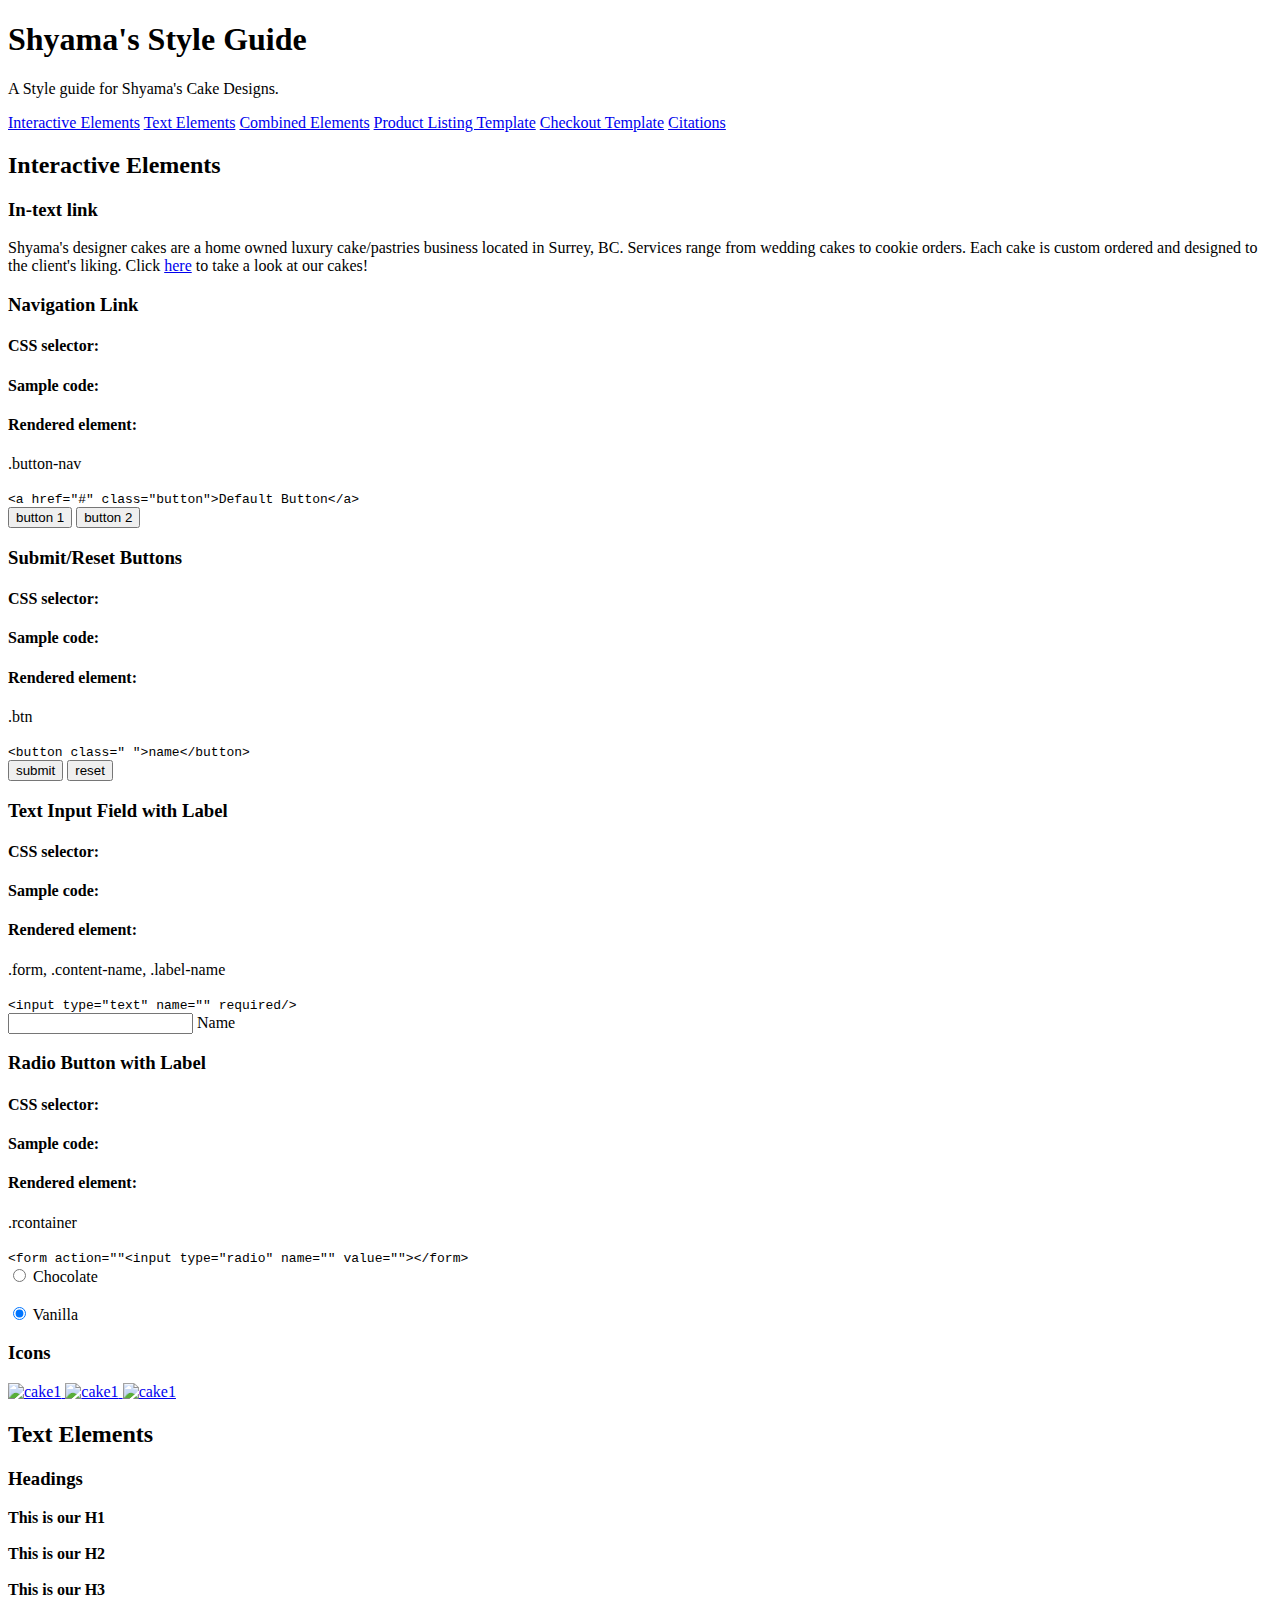
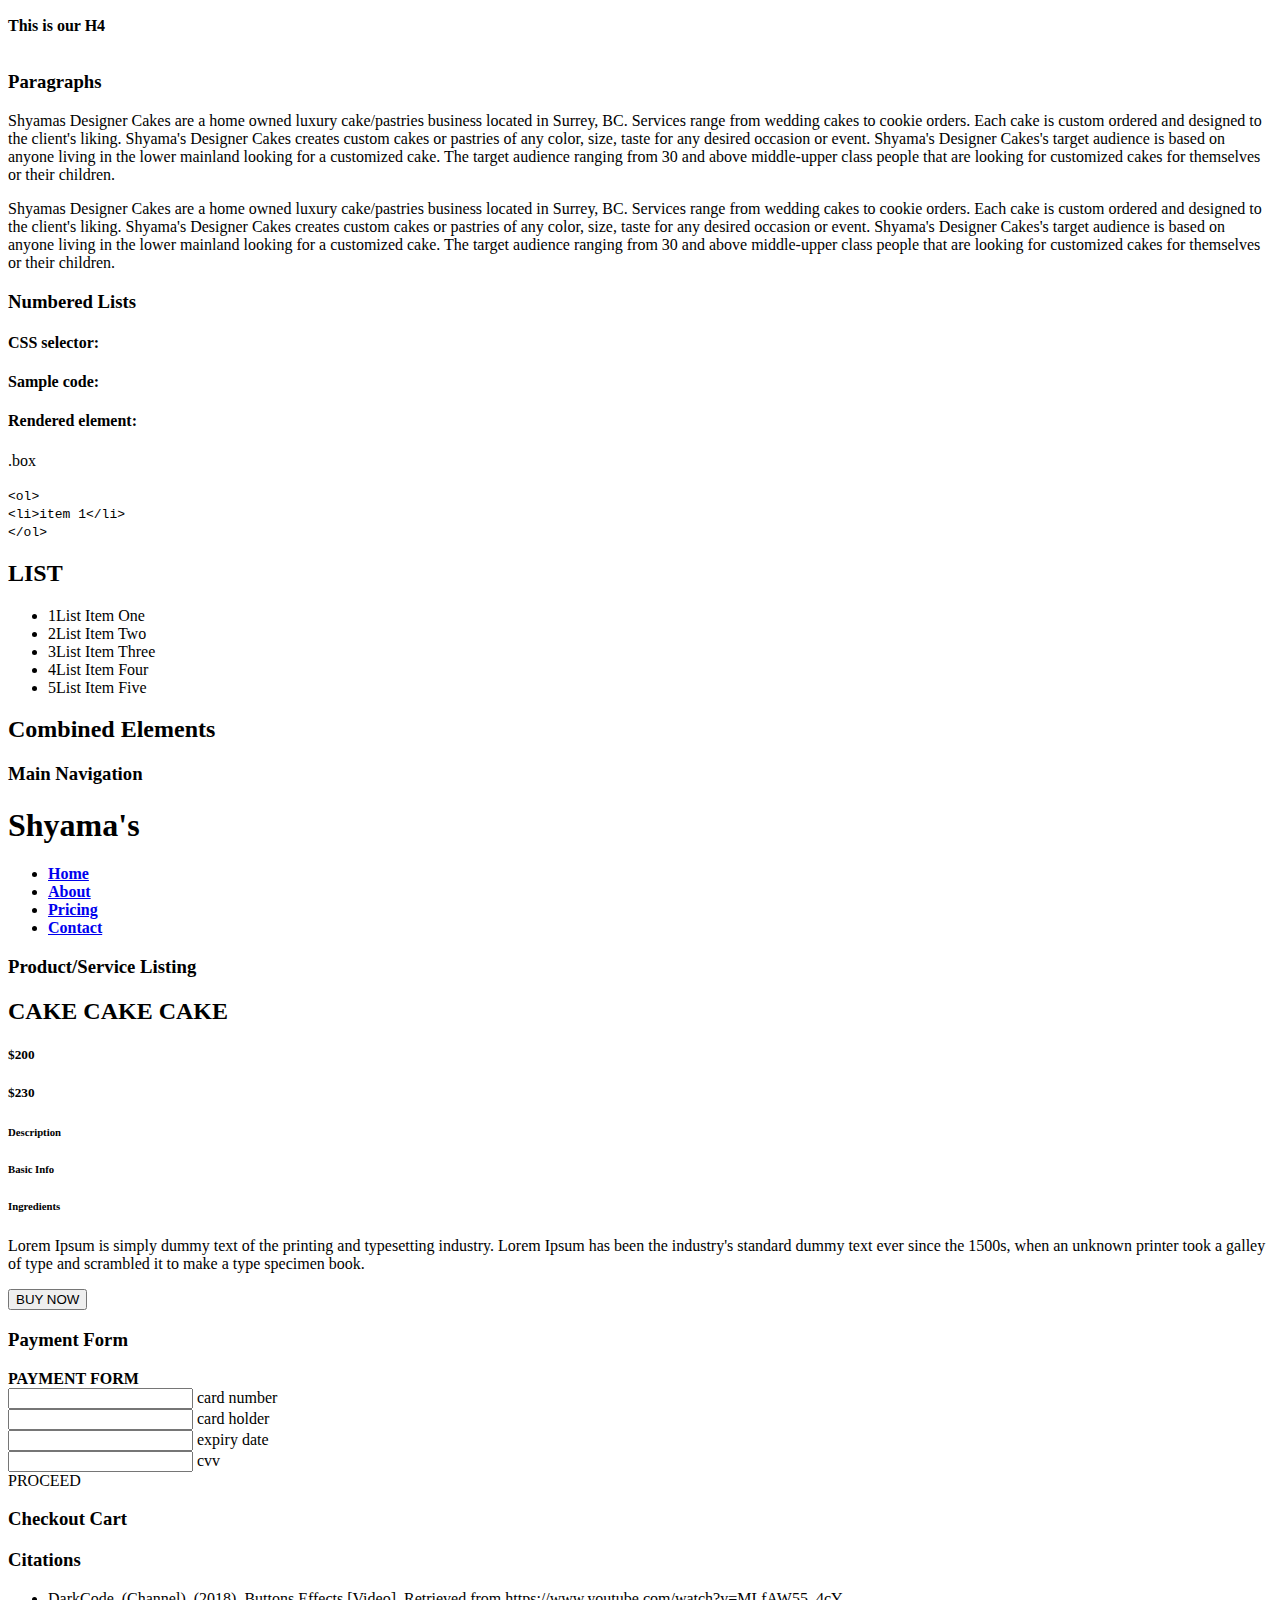
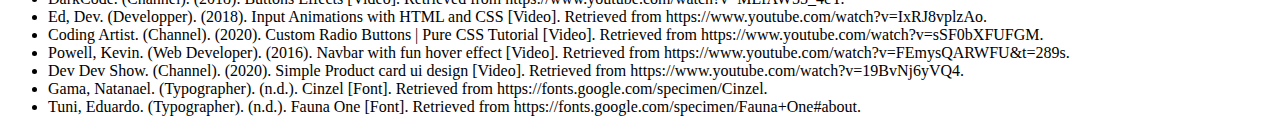
==== P01 October 07/index.html @ aa42b840 "Merge pull request #1 from lennydean11/Dean_branch" ====
<!DOCTYPE html>
<html>

  <head>

    <meta charset="utf-8">
    <title>Shyama's Style Guide [Consolidated]</title>

    <link href="css/main.css" rel="stylesheet">

  </head>

  <body>
    <!-- navigation bar-->
    <header>
      <h1>Shyama's Style Guide</h1>
      <p>A Style guide for Shyama's Cake Designs.</p>
        <a href="#interactive_elements">Interactive Elements</a>
        <a href="#text_elements">Text Elements</a>
        <a href="#combined_elements">Combined Elements</a>
        <a href="#product_listing.html">Product Listing Template</a>
        <a href="checkout.html">Checkout Template</a>
        <a href="#citations">Citations</a>



    <!-- INTERACTIVE ELEMENTS SECTION // -->
    <section id="interactive_elements">
      <h2>Interactive Elements</h2>


      <section class="element">

        <div class="containers">
          <h3>In-text link</h3>
          <p>Shyama's designer cakes are a home owned luxury cake/pastries business located in Surrey, BC. Services range from wedding cakes to cookie orders. Each cake is custom ordered and designed to the client's liking.
          Click <a href="https://www.google.ca">here</a> to take a look at our cakes!</p>
          <div class="boxp cp1"></div>
          <div class="boxp cp2"></div>
          <div class="boxp cp3"></div>
          <div class="boxp cp4"></div>
        </div>
      </section>




      <!-- Default Button styling section -->
      <section class="element">

        <h3>Navigation Link</h3>
        <div class="fields">
        <h4>CSS selector:</h4>
        <h4>Sample code:</h4>
        <h4>Rendered element:</h4>
      </div>
      <div class="para">
        <p>.button-nav</p>         <code>&lt;a href="#" class="button"&gt;Default Button&lt;/a&gt;</code>
      </div>
      <div class="btns">
        <button class="btn btn1">button 1</button>
        <button class="btn btn2">button 2</button>
      </div>


      </section>


      <section class="element">
        <h3>Submit/Reset Buttons</h3>
        <div class="fields">
        <h4>CSS selector:</h4>
        <h4>Sample code:</h4>
        <h4>Rendered element:</h4>
      </div>
      <div class="para">
        <p>.btn</p>
        <code>&lt;button class=" "&gt;name&lt;/button&gt;</code>
      </div>
      <div class="btns">
        <div class="container">
          <button class="btn btn3">submit</button>
          <button class="btn btn4">reset</button>
        </div>
      </div>
      </section>

<!--[START]
TEXT INPUT FIELD WITH LABEL-->
      <section class="element">
        <h3>Text Input Field with Label</h3>
        <div class="fields">
        <h4>CSS selector:</h4>
        <h4>Sample code:</h4>
        <h4>Rendered element:</h4>
      </div>
      <div class="para">
        <p>.form, .content-name, .label-name</p>
        <code>&lt;input type="text" name="" required/&gt;</code>
      </div>
      <div class="textinput">
        <div class="form">
          <input type="text" name="name" autocomplete="off" required/>
          <label for="name" class="label-name">
            <span class="content-name">Name</span>
          </label>
        </div>
      </div>
      </section>

      <!--[END]
      TEXT INPUT FIELD WITH LABEL-->

<!-- [START]
      RADIO BUTTON WITH LABEL-->

      <section class="element">
        <h3>Radio Button with Label</h3>
        <div class="fields">
        <h4>CSS selector:</h4>
        <h4>Sample code:</h4>
        <h4>Rendered element:</h4>
        </div>
        <div class="para">
        <p>.rcontainer</p>
        <code>&lt;form action=""&lt;input type="radio" name="" value=""&gt;&lt;/form&gt;</code>
      </div>
        <div class="rcontainer">
          <input type="radio" name="flavour" id="choc" checked = "checked">
          <label for="choc">Chocolate</label><br><br>
          <input type="radio" name="flavour" id="vanilla" checked= "checked">
          <label for="vanilla">Vanilla</label>
        </div>
      </section>

      <!-- [END]
      RADIO BUTTON WITH LABEL from
    https://www.youtube.com/watch?v=sSF0bXFUFGM-->


      <section class="element">
        <div class="imglink">
        <h3>Icons</h3>
        <div class="icons">
        <a href="https://www.google.com">
        <img src="img/bdcake.png" alt="cake1">
        <a href="https://www.google.com">
        <img src="img/eventcake.png" alt="cake1">
        <a href="https://www.google.com">
        <img src="img/weddingcake.png" alt="cake1">
      </a>
    </div>
  </div>
      </section>


    </section>
    <!-- // INTERACTIVE ELEMENTS SECTION -->



    <!-- TEXT ELEMENTS SECTION // -->
    <section id="text_elements">
      <h2>Text Elements</h2>

      <section class="element">
        <div class="headings">
        <h3>Headings</h3>
        <div class="wheadings">
          <strong>
            <a class="h1">This is our H1</a><br><br>
            <a class="h2">This is our H2</a><br><br>
            <a class="h3">This is our H3</a><br><br>
            <a class="h4">This is our H4</a><br><br>
          </strong>
        </div>
        </div>

      </section>

      <section class="element">

        <div class="paragraphs">
          <h3>Paragraphs</h3>
          <div class="p1">
            <p>Shyamas Designer Cakes are a home owned luxury cake/pastries business located in Surrey, BC. Services range from wedding cakes to cookie orders. Each cake is custom ordered and designed to the client's liking. Shyama's Designer Cakes creates custom cakes or pastries of any color, size, taste for any desired occasion or event. Shyama's Designer Cakes's target audience is based on anyone living in the lower mainland looking for a customized cake. The target audience ranging from 30 and above middle-upper class people that are looking for customized cakes for themselves or their children.</p></div>
            <div class="p2">
              <p>Shyamas Designer Cakes are a home owned luxury cake/pastries business located in Surrey, BC. Services range from wedding cakes to cookie orders. Each cake is custom ordered and designed to the client's liking. Shyama's Designer Cakes creates custom cakes or pastries of any color, size, taste for any desired occasion or event. Shyama's Designer Cakes's target audience is based on anyone living in the lower mainland looking for a customized cake. The target audience ranging from 30 and above middle-upper class people that are looking for customized cakes for themselves or their children.</p></div>

      </div>
      </section>

      <section class="element">

        <h3>Numbered Lists</h3>
        <div class="fields">
        <h4>CSS selector: </h4>
        <h4>Sample code:</h4>
        <h4>Rendered element:</h4>
      </div>
      <div class="para">
        <p>.box</p>
        <code>&lt;ol&gt;<br>&lt;li&gt;item 1&lt;/li&gt;<br>&lt;/ol&gt;</code>
      </div>

        <div class="box">
        <h2>LIST</h2>
        <ul>
        <li><span>1</span>List Item One</li>
        <li><span>2</span>List Item Two</li>
        <li><span>3</span>List Item Three</li>
        <li><span>4</span>List Item Four</li>
        <li><span>5</span>List Item Five</li>
        </ul>
        </div>

    </section>
    <!-- // TEXT ELEMENTS SECTION -->



    <!-- COMBINED ELEMENTS SECTION // -->
    <section id="combined_elements">
      <h2>Combined Elements</h2>

      <!--NAV BAR
      retrieved from https://codepen.io/kevinpowell/pen/GrLKNo -->

      <section class="element">
        <h3>Main Navigation</h3>
        <div class="header">
          <div class="navcontainer">
          <h1 class="logo">Shyama's</h1>
          <nav>
            <ul>
              <strong>
              <li><a href="#">Home</a></li>
              <li><a href="#">About</a></li>
              <li><a href="#">Pricing</a></li>
              <li><a href="#">Contact</a></li>
            </strong>
            </ul>
          </nav>
        </div>
      </div>
      </section>

      <!-- PRODUCT LISTING -->

      <section class="element">
        <h3>Product/Service Listing</h3>

        <div class="pcontainer">
          <div class="card">
            <div class="images">
              <div class="slider"></div>
              <div class="img-slider">
                <div class="imgs"></div>
                <div class="imgs"></div>
                <div class="imgs"></div>
              </div>
              </div>
            <div class="infos">
            <h2>CAKE CAKE CAKE</h2>
              <div class="price">
              <h5>$200</h5>
              <h5>$230</h5>
            </div>
            <div class="more-infos">
              <h6>Description</h6>
              <h6>Basic Info</h6>
              <h6>Ingredients</h6>
            </div>
            <div class="info-content">
              <p>Lorem Ipsum is simply dummy text of the printing and typesetting industry. Lorem Ipsum has been the industry's standard dummy text ever since the 1500s, when an unknown printer took a galley of type and scrambled it to make a type specimen book.</p>
            </div>
            <div class="buttons">
              <button type="button" class="btn3">BUY NOW</button>
            </div>

            </div>
            </div>

            </div>

          </div>

        </div>
      </section>

      <!-- // PAYMENT FORM-->

      <section class="element">
        <h3>Payment Form</h3>

        <div class="wrapper">
          <div class="pfcontainer">
            <div class="title"><strong>PAYMENT FORM</strong></div>
            <div class="form">
              <input type="text" name="name" autocomplete="off" required/>
              <label for="name" class="label-name">
                <span class="content-name">card number</span>
              </label>
            </div>
          <div class="form">
            <input type="text" name="name" autocomplete="off" required/>
            <label for="name" class="label-name">
              <span class="content-name">card holder</span>
            </label>
          </div>
          <div class="form">
            <input type="text" name="name" autocomplete="off" required/>
            <label for="name" class="label-name">
              <span class="content-name">expiry date</span>
            </label>
          </div>
          <div class="form">
            <input type="text" name="name" autocomplete="off" required/>
            <label for="name" class="label-name">
              <span class="content-name">cvv</span>
            </label>
          </div>
          <div class="btn btn3">PROCEED</div>
        </div>
      </div>

      </section>

      <section class="element">
        <h3>Checkout Cart</h3>
      </section>

    </section>




    <!-- // COMBINED ELEMENTS SECTION -->


    <section id="citations">
      <div class="fields">
      <h3>Citations</h3>
      </div>

      <div class="para">
      <ul>
        <li>DarkCode. (Channel). (2018). Buttons Effects [Video]. Retrieved from https://www.youtube.com/watch?v=MLfAW55_4cY.</li>
        <li>Ed, Dev. (Developper). (2018). Input Animations with HTML and CSS [Video]. Retrieved from https://www.youtube.com/watch?v=IxRJ8vplzAo.</li>
        <li>Coding Artist. (Channel). (2020). Custom Radio Buttons | Pure CSS Tutorial [Video]. Retrieved from https://www.youtube.com/watch?v=sSF0bXFUFGM.</li>
        <li>Powell, Kevin. (Web Developer). (2016). Navbar with fun hover effect [Video]. Retrieved from https://www.youtube.com/watch?v=FEmysQARWFU&t=289s.</li>
        <li>Dev Dev Show. (Channel). (2020). Simple Product card ui design [Video]. Retrieved from https://www.youtube.com/watch?v=19BvNj6yVQ4.</li>
        <li>Gama, Natanael. (Typographer). (n.d.). Cinzel [Font]. Retrieved from https://fonts.google.com/specimen/Cinzel.</li>
        <li>Tuni, Eduardo. (Typographer). (n.d.). Fauna One [Font]. Retrieved from https://fonts.google.com/specimen/Fauna+One#about.</li>
      </ul>
    </div>

    </section>



  </body>
</html>
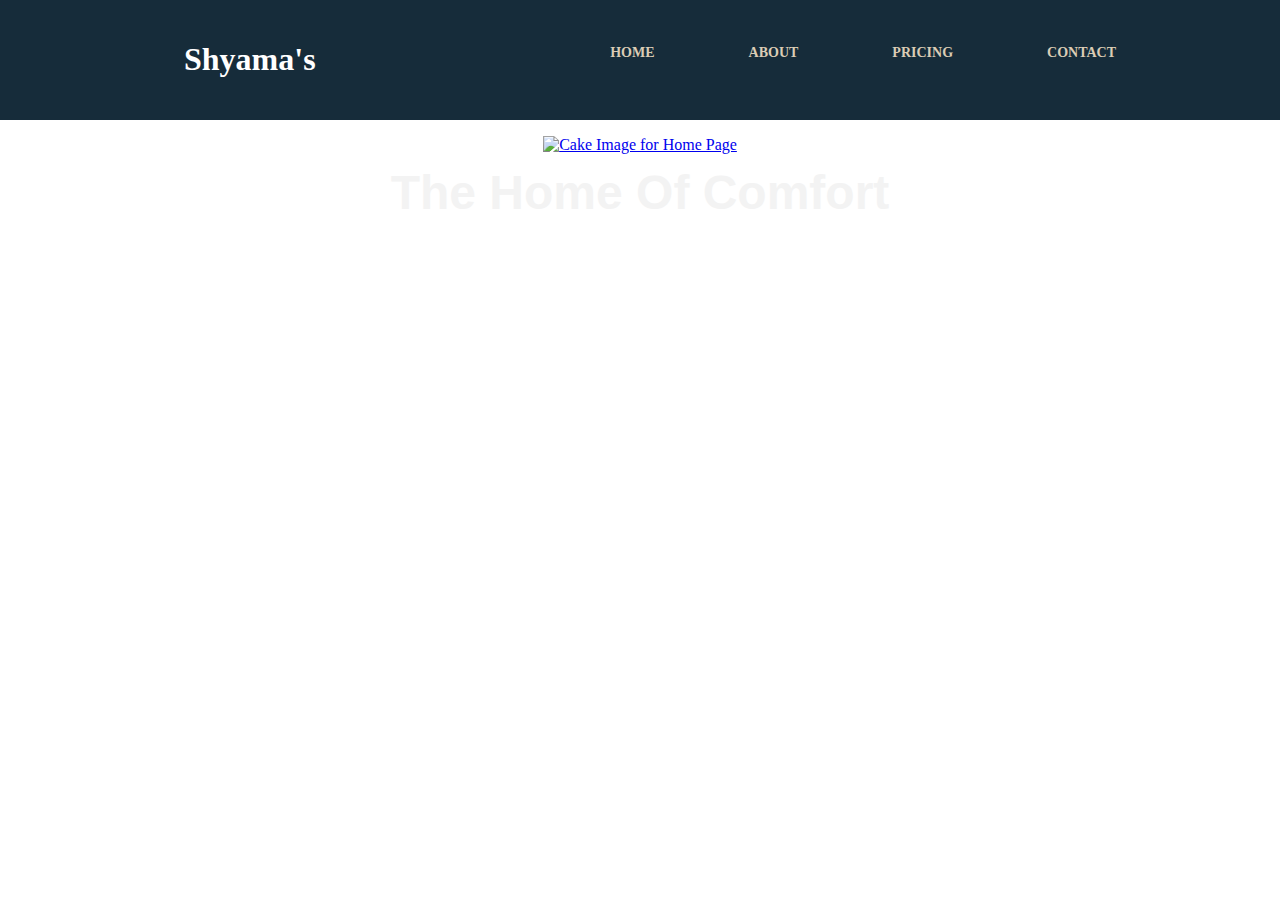
==== commit 68775a69: "Home Page edit." ====
--- a/P01 October 07/index.html
+++ b/P01 October 07/index.html
@@ -1,363 +1,48 @@
-<!DOCTYPE html>
-<html>
-
-  <head>
-
-    <meta charset="utf-8">
-    <title>Shyama's Style Guide [Consolidated]</title>
-
-    <link href="css/main.css" rel="stylesheet">
-
-  </head>
-
-  <body>
-    <!-- navigation bar-->
-    <header>
-      <h1>Shyama's Style Guide</h1>
-      <p>A Style guide for Shyama's Cake Designs.</p>
-        <a href="#interactive_elements">Interactive Elements</a>
-        <a href="#text_elements">Text Elements</a>
-        <a href="#combined_elements">Combined Elements</a>
-        <a href="#product_listing.html">Product Listing Template</a>
-        <a href="checkout.html">Checkout Template</a>
-        <a href="#citations">Citations</a>
-
-
-
-    <!-- INTERACTIVE ELEMENTS SECTION // -->
-    <section id="interactive_elements">
-      <h2>Interactive Elements</h2>
-
-
-      <section class="element">
-
-        <div class="containers">
-          <h3>In-text link</h3>
-          <p>Shyama's designer cakes are a home owned luxury cake/pastries business located in Surrey, BC. Services range from wedding cakes to cookie orders. Each cake is custom ordered and designed to the client's liking.
-          Click <a href="https://www.google.ca">here</a> to take a look at our cakes!</p>
-          <div class="boxp cp1"></div>
-          <div class="boxp cp2"></div>
-          <div class="boxp cp3"></div>
-          <div class="boxp cp4"></div>
-        </div>
-      </section>
-
-
-
-
-      <!-- Default Button styling section -->
-      <section class="element">
-
-        <h3>Navigation Link</h3>
-        <div class="fields">
-        <h4>CSS selector:</h4>
-        <h4>Sample code:</h4>
-        <h4>Rendered element:</h4>
-      </div>
-      <div class="para">
-        <p>.button-nav</p>         <code>&lt;a href="#" class="button"&gt;Default Button&lt;/a&gt;</code>
-      </div>
-      <div class="btns">
-        <button class="btn btn1">button 1</button>
-        <button class="btn btn2">button 2</button>
-      </div>
-
-
-      </section>
-
-
-      <section class="element">
-        <h3>Submit/Reset Buttons</h3>
-        <div class="fields">
-        <h4>CSS selector:</h4>
-        <h4>Sample code:</h4>
-        <h4>Rendered element:</h4>
-      </div>
-      <div class="para">
-        <p>.btn</p>
-        <code>&lt;button class=" "&gt;name&lt;/button&gt;</code>
-      </div>
-      <div class="btns">
-        <div class="container">
-          <button class="btn btn3">submit</button>
-          <button class="btn btn4">reset</button>
-        </div>
-      </div>
-      </section>
-
-<!--[START]
-TEXT INPUT FIELD WITH LABEL-->
-      <section class="element">
-        <h3>Text Input Field with Label</h3>
-        <div class="fields">
-        <h4>CSS selector:</h4>
-        <h4>Sample code:</h4>
-        <h4>Rendered element:</h4>
-      </div>
-      <div class="para">
-        <p>.form, .content-name, .label-name</p>
-        <code>&lt;input type="text" name="" required/&gt;</code>
-      </div>
-      <div class="textinput">
-        <div class="form">
-          <input type="text" name="name" autocomplete="off" required/>
-          <label for="name" class="label-name">
-            <span class="content-name">Name</span>
-          </label>
-        </div>
-      </div>
-      </section>
-
-      <!--[END]
-      TEXT INPUT FIELD WITH LABEL-->
-
-<!-- [START]
-      RADIO BUTTON WITH LABEL-->
-
-      <section class="element">
-        <h3>Radio Button with Label</h3>
-        <div class="fields">
-        <h4>CSS selector:</h4>
-        <h4>Sample code:</h4>
-        <h4>Rendered element:</h4>
-        </div>
-        <div class="para">
-        <p>.rcontainer</p>
-        <code>&lt;form action=""&lt;input type="radio" name="" value=""&gt;&lt;/form&gt;</code>
-      </div>
-        <div class="rcontainer">
-          <input type="radio" name="flavour" id="choc" checked = "checked">
-          <label for="choc">Chocolate</label><br><br>
-          <input type="radio" name="flavour" id="vanilla" checked= "checked">
-          <label for="vanilla">Vanilla</label>
-        </div>
-      </section>
-
-      <!-- [END]
-      RADIO BUTTON WITH LABEL from
-    https://www.youtube.com/watch?v=sSF0bXFUFGM-->
-
-
-      <section class="element">
-        <div class="imglink">
-        <h3>Icons</h3>
-        <div class="icons">
-        <a href="https://www.google.com">
-        <img src="img/bdcake.png" alt="cake1">
-        <a href="https://www.google.com">
-        <img src="img/eventcake.png" alt="cake1">
-        <a href="https://www.google.com">
-        <img src="img/weddingcake.png" alt="cake1">
-      </a>
-    </div>
-  </div>
-      </section>
-
-
-    </section>
-    <!-- // INTERACTIVE ELEMENTS SECTION -->
-
-
-
-    <!-- TEXT ELEMENTS SECTION // -->
-    <section id="text_elements">
-      <h2>Text Elements</h2>
-
-      <section class="element">
-        <div class="headings">
-        <h3>Headings</h3>
-        <div class="wheadings">
-          <strong>
-            <a class="h1">This is our H1</a><br><br>
-            <a class="h2">This is our H2</a><br><br>
-            <a class="h3">This is our H3</a><br><br>
-            <a class="h4">This is our H4</a><br><br>
-          </strong>
-        </div>
-        </div>
-
-      </section>
-
-      <section class="element">
-
-        <div class="paragraphs">
-          <h3>Paragraphs</h3>
-          <div class="p1">
-            <p>Shyamas Designer Cakes are a home owned luxury cake/pastries business located in Surrey, BC. Services range from wedding cakes to cookie orders. Each cake is custom ordered and designed to the client's liking. Shyama's Designer Cakes creates custom cakes or pastries of any color, size, taste for any desired occasion or event. Shyama's Designer Cakes's target audience is based on anyone living in the lower mainland looking for a customized cake. The target audience ranging from 30 and above middle-upper class people that are looking for customized cakes for themselves or their children.</p></div>
-            <div class="p2">
-              <p>Shyamas Designer Cakes are a home owned luxury cake/pastries business located in Surrey, BC. Services range from wedding cakes to cookie orders. Each cake is custom ordered and designed to the client's liking. Shyama's Designer Cakes creates custom cakes or pastries of any color, size, taste for any desired occasion or event. Shyama's Designer Cakes's target audience is based on anyone living in the lower mainland looking for a customized cake. The target audience ranging from 30 and above middle-upper class people that are looking for customized cakes for themselves or their children.</p></div>
-
-      </div>
-      </section>
-
-      <section class="element">
-
-        <h3>Numbered Lists</h3>
-        <div class="fields">
-        <h4>CSS selector: </h4>
-        <h4>Sample code:</h4>
-        <h4>Rendered element:</h4>
-      </div>
-      <div class="para">
-        <p>.box</p>
-        <code>&lt;ol&gt;<br>&lt;li&gt;item 1&lt;/li&gt;<br>&lt;/ol&gt;</code>
-      </div>
-
-        <div class="box">
-        <h2>LIST</h2>
-        <ul>
-        <li><span>1</span>List Item One</li>
-        <li><span>2</span>List Item Two</li>
-        <li><span>3</span>List Item Three</li>
-        <li><span>4</span>List Item Four</li>
-        <li><span>5</span>List Item Five</li>
-        </ul>
-        </div>
-
-    </section>
-    <!-- // TEXT ELEMENTS SECTION -->
-
-
-
-    <!-- COMBINED ELEMENTS SECTION // -->
-    <section id="combined_elements">
-      <h2>Combined Elements</h2>
-
-      <!--NAV BAR
-      retrieved from https://codepen.io/kevinpowell/pen/GrLKNo -->
-
-      <section class="element">
-        <h3>Main Navigation</h3>
-        <div class="header">
-          <div class="navcontainer">
-          <h1 class="logo">Shyama's</h1>
-          <nav>
-            <ul>
-              <strong>
-              <li><a href="#">Home</a></li>
-              <li><a href="#">About</a></li>
-              <li><a href="#">Pricing</a></li>
-              <li><a href="#">Contact</a></li>
-            </strong>
-            </ul>
-          </nav>
-        </div>
-      </div>
-      </section>
-
-      <!-- PRODUCT LISTING -->
-
-      <section class="element">
-        <h3>Product/Service Listing</h3>
-
-        <div class="pcontainer">
-          <div class="card">
-            <div class="images">
-              <div class="slider"></div>
-              <div class="img-slider">
-                <div class="imgs"></div>
-                <div class="imgs"></div>
-                <div class="imgs"></div>
-              </div>
-              </div>
-            <div class="infos">
-            <h2>CAKE CAKE CAKE</h2>
-              <div class="price">
-              <h5>$200</h5>
-              <h5>$230</h5>
-            </div>
-            <div class="more-infos">
-              <h6>Description</h6>
-              <h6>Basic Info</h6>
-              <h6>Ingredients</h6>
-            </div>
-            <div class="info-content">
-              <p>Lorem Ipsum is simply dummy text of the printing and typesetting industry. Lorem Ipsum has been the industry's standard dummy text ever since the 1500s, when an unknown printer took a galley of type and scrambled it to make a type specimen book.</p>
-            </div>
-            <div class="buttons">
-              <button type="button" class="btn3">BUY NOW</button>
-            </div>
-
-            </div>
-            </div>
-
-            </div>
-
-          </div>
-
-        </div>
-      </section>
-
-      <!-- // PAYMENT FORM-->
-
-      <section class="element">
-        <h3>Payment Form</h3>
-
-        <div class="wrapper">
-          <div class="pfcontainer">
-            <div class="title"><strong>PAYMENT FORM</strong></div>
-            <div class="form">
-              <input type="text" name="name" autocomplete="off" required/>
-              <label for="name" class="label-name">
-                <span class="content-name">card number</span>
-              </label>
-            </div>
-          <div class="form">
-            <input type="text" name="name" autocomplete="off" required/>
-            <label for="name" class="label-name">
-              <span class="content-name">card holder</span>
-            </label>
-          </div>
-          <div class="form">
-            <input type="text" name="name" autocomplete="off" required/>
-            <label for="name" class="label-name">
-              <span class="content-name">expiry date</span>
-            </label>
-          </div>
-          <div class="form">
-            <input type="text" name="name" autocomplete="off" required/>
-            <label for="name" class="label-name">
-              <span class="content-name">cvv</span>
-            </label>
-          </div>
-          <div class="btn btn3">PROCEED</div>
-        </div>
-      </div>
-
-      </section>
-
-      <section class="element">
-        <h3>Checkout Cart</h3>
-      </section>
-
-    </section>
-
-
-
-
-    <!-- // COMBINED ELEMENTS SECTION -->
-
-
-    <section id="citations">
-      <div class="fields">
-      <h3>Citations</h3>
-      </div>
-
-      <div class="para">
-      <ul>
-        <li>DarkCode. (Channel). (2018). Buttons Effects [Video]. Retrieved from https://www.youtube.com/watch?v=MLfAW55_4cY.</li>
-        <li>Ed, Dev. (Developper). (2018). Input Animations with HTML and CSS [Video]. Retrieved from https://www.youtube.com/watch?v=IxRJ8vplzAo.</li>
-        <li>Coding Artist. (Channel). (2020). Custom Radio Buttons | Pure CSS Tutorial [Video]. Retrieved from https://www.youtube.com/watch?v=sSF0bXFUFGM.</li>
-        <li>Powell, Kevin. (Web Developer). (2016). Navbar with fun hover effect [Video]. Retrieved from https://www.youtube.com/watch?v=FEmysQARWFU&t=289s.</li>
-        <li>Dev Dev Show. (Channel). (2020). Simple Product card ui design [Video]. Retrieved from https://www.youtube.com/watch?v=19BvNj6yVQ4.</li>
-        <li>Gama, Natanael. (Typographer). (n.d.). Cinzel [Font]. Retrieved from https://fonts.google.com/specimen/Cinzel.</li>
-        <li>Tuni, Eduardo. (Typographer). (n.d.). Fauna One [Font]. Retrieved from https://fonts.google.com/specimen/Fauna+One#about.</li>
-      </ul>
-    </div>
-
-    </section>
-
-
-
-  </body>
-</html>
+<!DOCTYPE html>
+<html lang="en">
+<!-- giving the attributes -->
+
+<head>
+    <title>Project One: basic Website</title> <!-- Title for the web browser search bar -->
+
+    <link rel="stylesheet" href="css/normalize.css">
+    <meta charset="utf-8">
+    <meta name="viewport" content="width=device-width, initial-scale=1">
+
+    <link rel="stylesheet" href="css/style.css">
+    <link href="css/home.css" rel="stylesheet">
+</head>
+
+<body>
+
+    <section class="element">
+        <div class="header">
+            <div class="navcontainer">
+                <h1 class="logo">Shyama's</h1>
+                <nav>
+                    <ul>
+                        <strong>
+                            <li><a href="#">Home</a></li>
+                            <li><a href="#">About</a></li>
+                            <li><a href="#">Pricing</a></li>
+                            <li><a href="#">Contact</a></li>
+                        </strong>
+                    </ul>
+                </nav>
+            </div>
+        </div>
+    </section>
+
+    <div class="container">
+
+        <h3 class="centered">The Home Of Comfort</h3>
+        <figure>
+            <a href="https://www.carlosbakery.com/">
+                <img src="img/cake1.gif" alt="Cake Image for Home Page" class="design">
+            </a>
+        </figure>
+    </div>
+
+</body>
+
+</html>--- a/P01 October 07/css/home.css
+++ b/P01 October 07/css/home.css
@@ -0,0 +1,100 @@
+* {
+    box-sizing: border-box;
+    /* adding the border box model */
+    /*
+    took the help from IAT 235 Notes
+    */
+}
+
+body {
+    margin: 0rem;
+    padding: 0rem;
+    box-sizing: border-box;
+}
+
+.navcontainer {
+	width: 80%;
+	margin: 0 auto;
+}
+
+.header {
+  box-sizing: border-box;
+  background: rgb(22, 44, 58);
+  padding: 20px;
+}
+
+.header::after {
+  content: '';
+  display: table;
+  clear: both;
+}
+
+.logo {
+  font-family: Cinzel;
+  color: white;
+  float: left;
+	padding-left: 40px;
+}
+
+nav {
+  float: right;
+}
+
+nav ul {
+  margin: 0;
+  padding: 0;
+  list-style: none;
+}
+
+nav li {
+  font-family: Brandon Grotesque;
+  display: inline-block;
+  margin-left: 70px;
+	margin-right: 20px;
+  padding-top: 23px;
+  position: relative;
+}
+
+nav a {
+  color: RGB(219, 204, 181);
+  text-decoration: none;
+  text-transform: uppercase;
+  font-size: 14px;
+}
+
+nav a:hover {
+  color: RGB(181, 104, 76);
+}
+
+nav a::before {
+  content: '';
+  display: block;
+  height: 5px;
+  background-color: RGB(181, 104, 76);
+  position: absolute;
+  top: 0;
+  width: 0%;
+  transition: all ease-in-out 250ms;
+}
+
+nav a:hover::before {
+  width: 100%;
+}
+
+.container {
+    position: relative;
+    text-align: center;
+    color: rgb(243, 243, 243);
+    width: 100%;
+    background-size: cover;
+    background-position: center center;
+}
+
+.centered {
+    position: absolute;
+    font-family: 'Segoe UI', Tahoma, Geneva, Verdana, sans-serif;
+    font-size: 3rem;
+    top: 50%;
+    left: 50%;
+    transform: translate(-50%, -50%);
+}